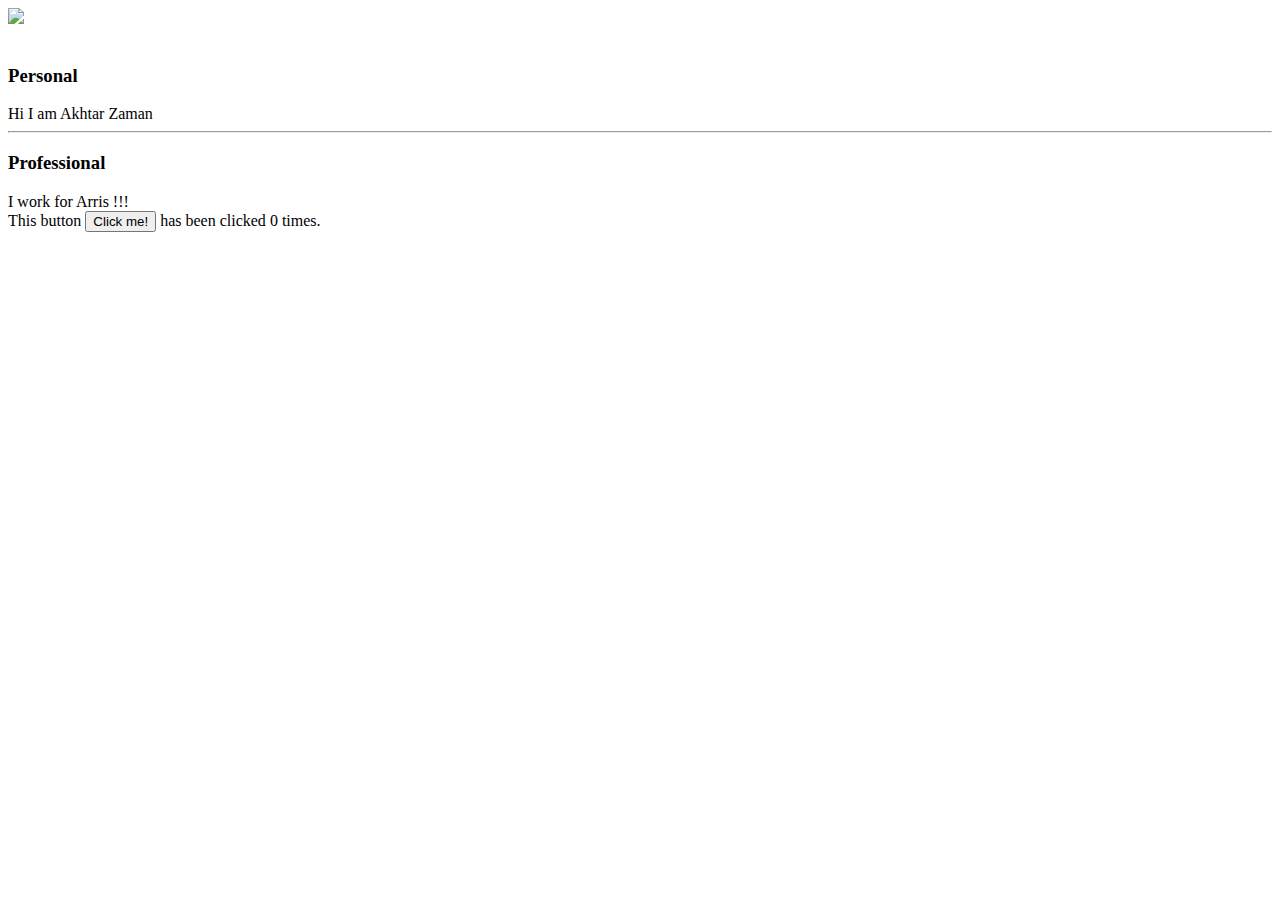
==== ui/index.html @ 89192e1f "[imad-console] Updates ui/index.html" ====
<!doctype html>
<html>
    <head>
        <link href="/ui/style.css" rel="stylesheet" />
    </head>
    <body>
        <div class="container" >
            <div class="center">
                <img id='madi' src="http://az-inc.in/Personal/Akhtar.JPG" class="img-medium"/>
            </div>
            <br>
            <h3> Personal</h3>
            <div>
                Hi I am Akhtar Zaman
            </div>
            <hr/>
            <h3> Professional</h3>
            <div>
                I work for Arris !!!
            </div>
            <div class="footer" >
                This button <button id="counter" > Click me!</button> has been clicked <span id="count">0</span> times.
            </div>
        </div>
            <script type="text/javascript" src="/ui/main.js"> 
            </script>
    </body>
</html>
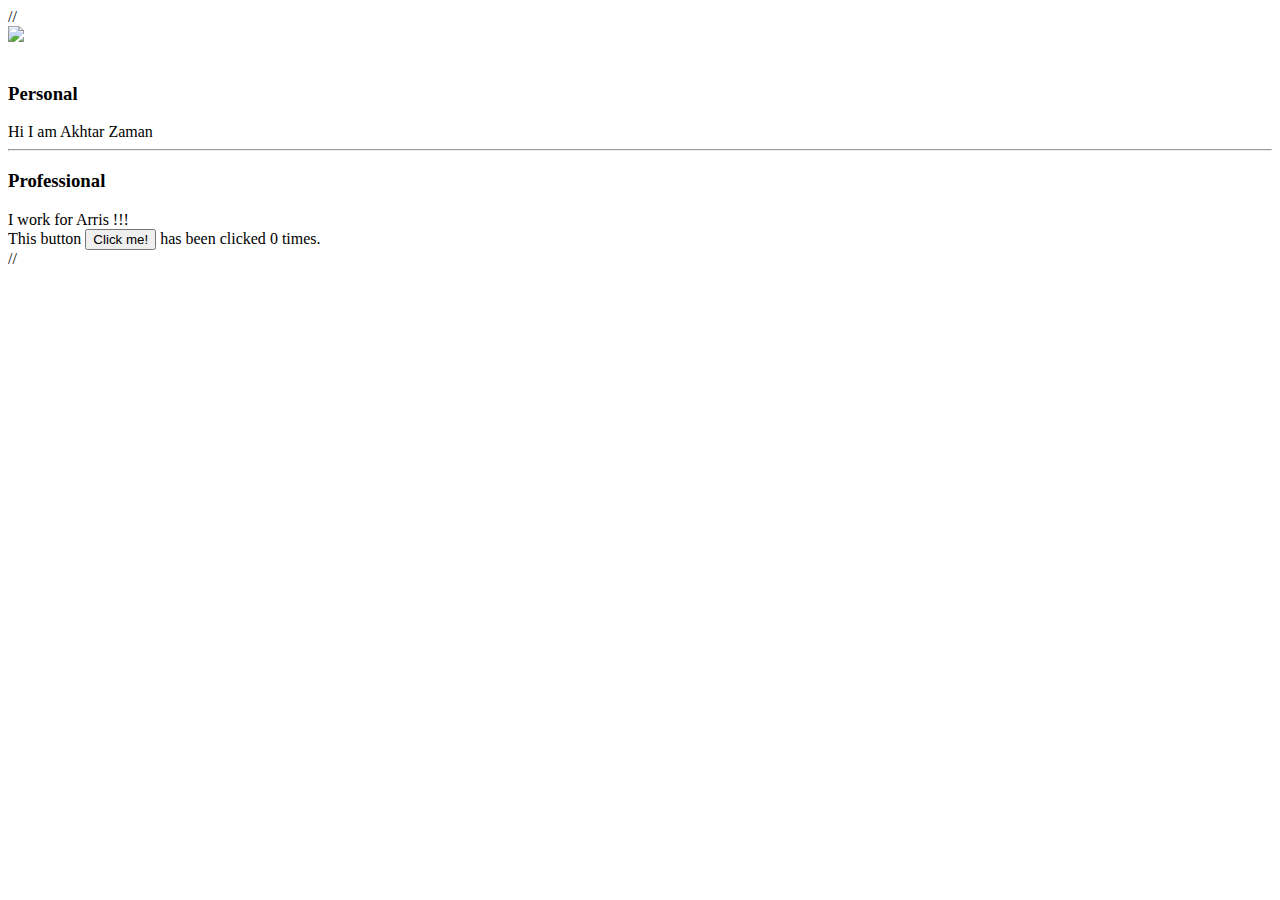
==== commit 54904897: "[imad-console] Updates ui/index.html" ====
--- a/ui/index.html
+++ b/ui/index.html
@@ -4,7 +4,7 @@
         <link href="/ui/style.css" rel="stylesheet" />
     </head>
     <body>
-        <div class="container" >
+       // <div class="container" >
             <div class="center">
                 <img id='madi' src="http://az-inc.in/Personal/Akhtar.JPG" class="img-medium"/>
             </div>
@@ -21,7 +21,7 @@
             <div class="footer" >
                 This button <button id="counter" > Click me!</button> has been clicked <span id="count">0</span> times.
             </div>
-        </div>
+        //</div>
             <script type="text/javascript" src="/ui/main.js"> 
             </script>
     </body>
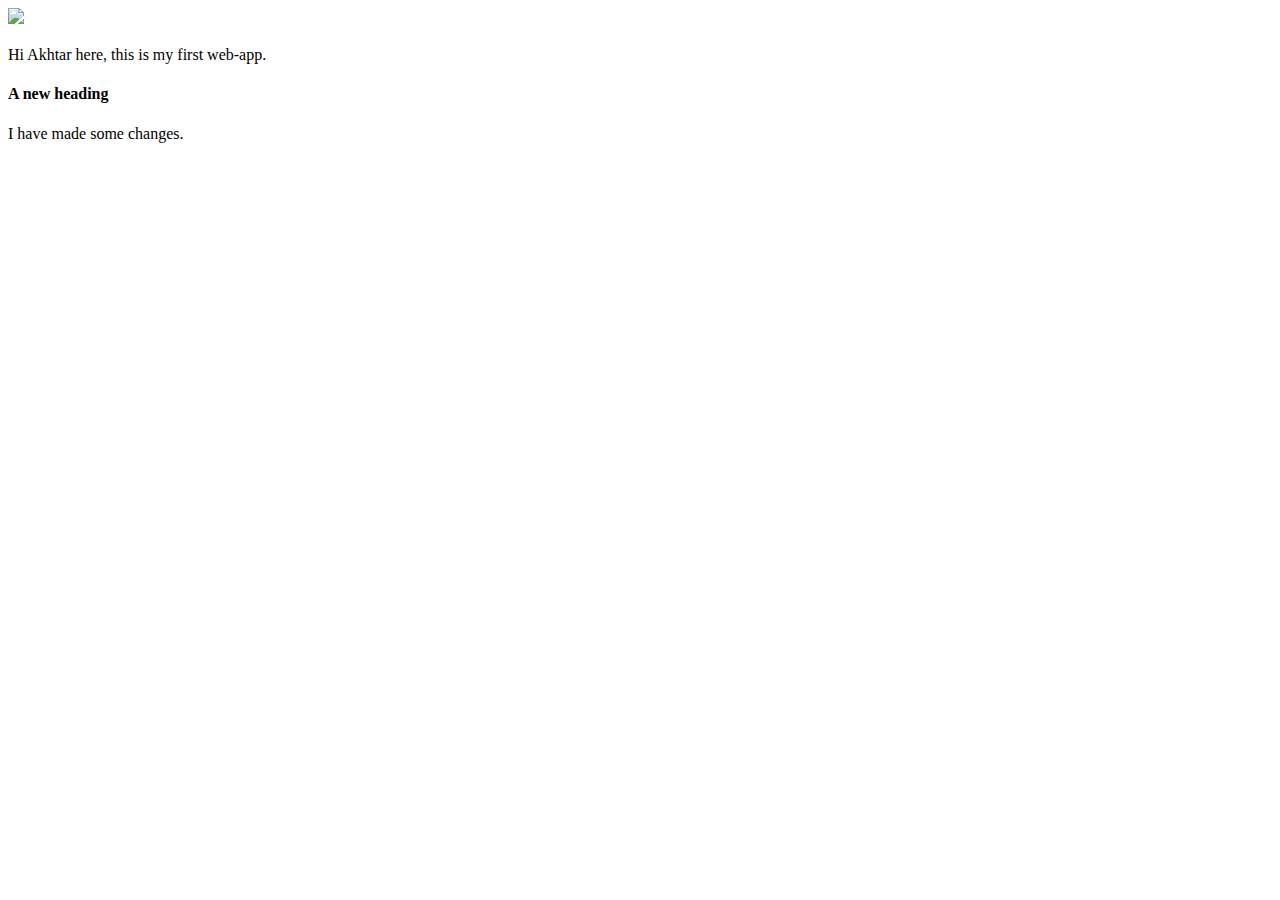
==== commit 4c5d8cd3: "[imad-console] Updates ui/index.html" ====
--- a/ui/index.html
+++ b/ui/index.html
@@ -3,12 +3,11 @@
     <head>
         <link href="/ui/style.css" rel="stylesheet" />
     </head>
-    <body>
-       // <div class="container" >
-            <div class="center">
-                <img id='madi' src="http://az-inc.in/Personal/Akhtar.JPG" class="img-medium"/>
-            </div>
-            <br>
+    <!-- 
+     <div class="container" >
+    </div>
+    
+    <br>
             <h3> Personal</h3>
             <div>
                 Hi I am Akhtar Zaman
@@ -21,8 +20,25 @@
             <div class="footer" >
                 This button <button id="counter" > Click me!</button> has been clicked <span id="count">0</span> times.
             </div>
-        //</div>
+        
             <script type="text/javascript" src="/ui/main.js"> 
             </script>
+    
+    -->
+    <body>
+       
+            <div class="center">
+                <img id='madi' src="http://az-inc.in/Personal/Akhtar.JPG" class="img-medium"/>
+            </div>
+            <br>
+            <div class="center text-big bold" >
+                Hi Akhtar here, this is my first web-app.
+                <h4> A new heading</h4>
+                I have made some changes.
+            </div>
+            <script type="text/javascript" src = "ui/main.js">
+                
+            </script>
+            
     </body>
 </html>
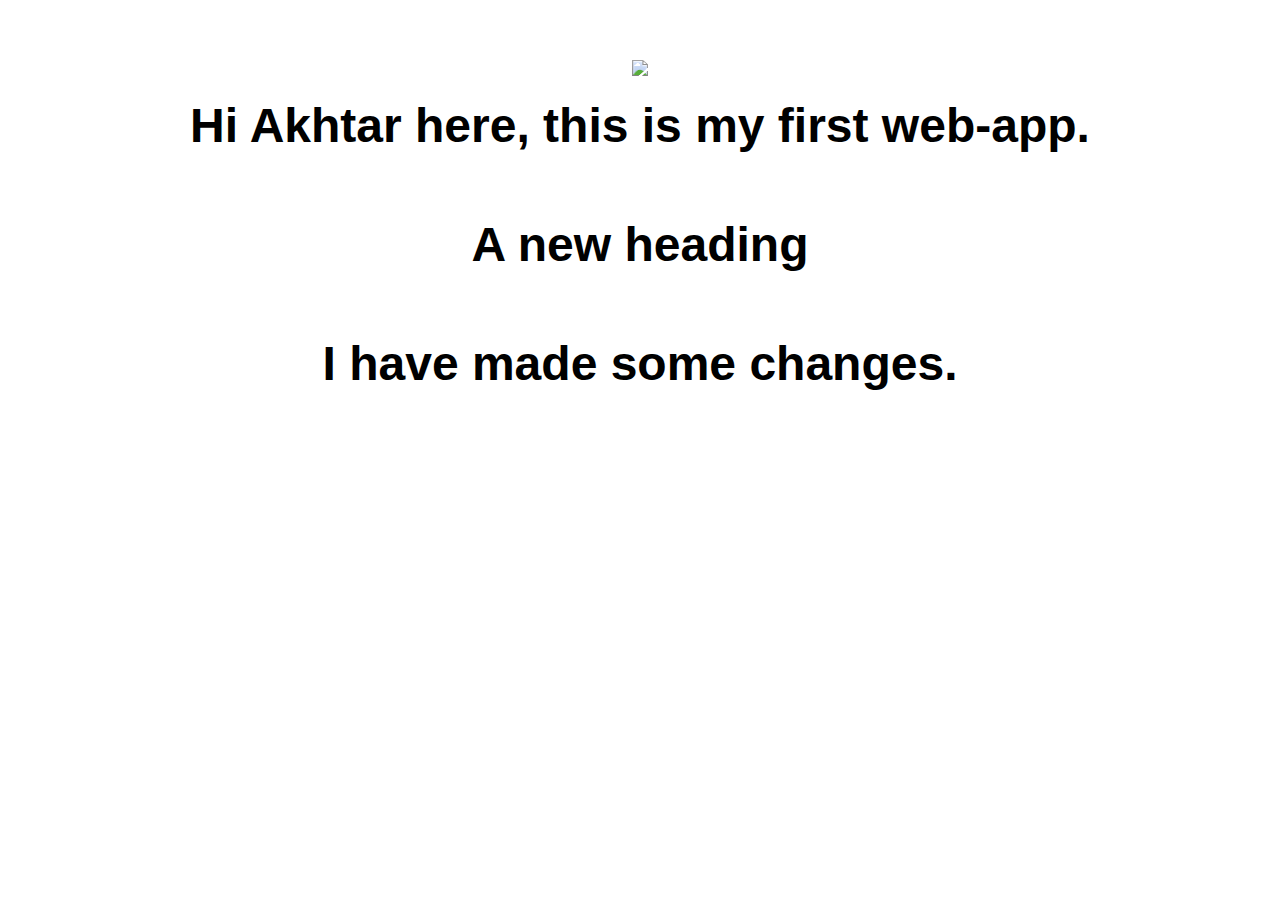
==== commit 6619ad3c: "[imad-console] Updates ui/index.html" ====
--- a/ui/index.html
+++ b/ui/index.html
@@ -3,7 +3,30 @@
     <head>
         <link href="/ui/style.css" rel="stylesheet" />
     </head>
+
+    <body>
+       
+            <div class="center">
+                <img src="http://az-inc.in/Personal/Akhtar.JPG" class="img-medium"/>
+            </div>
+            <br>
+            <div class="center text-big bold" >
+                Hi Akhtar here, this is my first web-app.
+                <h4> A new heading</h4>
+                I have made some changes.
+            </div>
+            <script> 
+                alert('Hi alert box !!!')
+            </script>
+            <script type="text/javascript" src = "ui/main.js">
+                
+            </script>
+            
+    </body>
+</html>
     <!-- 
+    
+     
      <div class="container" >
     </div>
     
@@ -25,20 +48,3 @@
             </script>
     
     -->
-    <body>
-       
-            <div class="center">
-                <img id='madi' src="http://az-inc.in/Personal/Akhtar.JPG" class="img-medium"/>
-            </div>
-            <br>
-            <div class="center text-big bold" >
-                Hi Akhtar here, this is my first web-app.
-                <h4> A new heading</h4>
-                I have made some changes.
-            </div>
-            <script type="text/javascript" src = "ui/main.js">
-                
-            </script>
-            
-    </body>
-</html>
--- a/ui/style.css
+++ b/ui/style.css
@@ -0,0 +1,33 @@
+body {
+    font-family: sans-serif;
+    margin-top: 60px;
+}
+
+.center {
+    text-align: center;
+}
+
+.text-big {
+    font-size: 300%;
+}
+
+.bold {
+    font-weight: bold;
+}
+
+.img-medium {
+    height: 200px;
+}
+
+.container {
+    max-width: 800px;
+    margin: 0 auto;
+    color: #7575f5;
+    font-family: sans-serif;
+    padding-left: 20px;
+    padding-right: 20px;
+}
+    
+    
+
+
